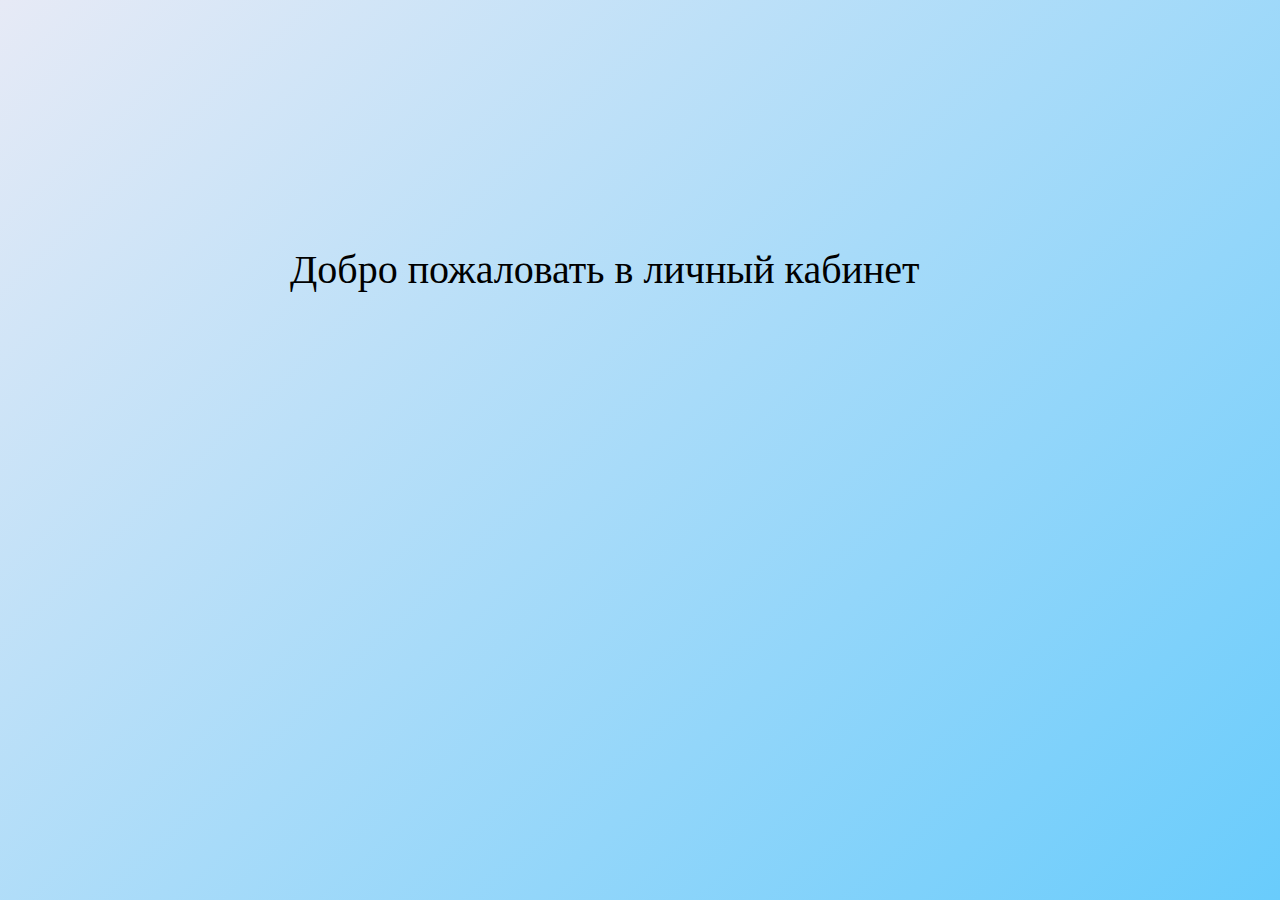
==== account.html @ 0f2acac1 "first commit" ====
<!DOCTYPE html>
<html lang="en">
<head>
	<meta charset="UTF-8">
	<meta name="viewport" content="width=device-width, initial-scale=1.0">
	<link rel="stylesheet" href="zero_style.css">
	<link rel="stylesheet" href="index.css">
	<title>Личный кабинет</title>
</head>
<body>
	<h1 class="title_acc">Добро пожаловать в личный кабинет</h1>
</body>
</html>
---- zero_style.css ----
/*Обнуление*/
* {
    padding: 0;
    margin: 0;
    border: 0;
}

*,
*:before,
*:after {
    -webkit-box-sizing: border-box;
    box-sizing: border-box;
}

:focus,
:active {
    outline: none;
}

a:focus,
a:active {
    outline: none;
}

nav,
footer,
header,
aside {
    display: block;
}

html,
body {
    width: 100%;
    font-size: 100%;
    line-height: 1;
    font-size: 14px;
    -ms-text-size-adjust: 100%;
    -moz-text-size-adjust: 100%;
    -webkit-text-size-adjust: 100%;
}

input,
button,
textarea {
    font-family: inherit;
}

input::-ms-clear {
    display: none;
}

button {
    cursor: pointer;
}

button::-moz-focus-inner {
    padding: 0;
    border: 0;
}

a,
a:visited {
    text-decoration: none;
}

a:hover {
    text-decoration: none;
}

ul li {
    list-style: none;
}

img {
    vertical-align: top;
}

h1,
h2,
h3,
h4,
h5,
h6 {
    font-size: inherit;
    font-weight: 400;
}

/*********************/
---- index.css ----
body {
	background: linear-gradient(317deg, #69CCFC 0%, rgba(15, 49, 166, 0.10) 100%);
	height: 100vh;
}
.title_acc {
	font-size: 40px;
	width: 700px;
	margin: 0 auto;
	padding-top: 250px;
}
.form_wrapp {
	margin: 0 auto;
	padding-top: 250px;
	width: 400px;
}
.form {
	display: flex;
	flex-direction: column;
	align-items: center;
	width: 360px;
	text-align: center;
}

.form > * {
	margin-bottom: 31px;
}

.form__input{
	width: 100%;
	border: none;
	border-radius: 25px;
	background-color: transparent;
	box-shadow: 2px 4px 4px 0px rgba(0, 0, 0, 0.25);
	transition: 0.3s;
	height: 50px;
	font-size: 25px;
	padding: 10px;
}

.form__input:focus, .form__textarea:focus {
	border-bottom: 2px solid rgba(217, 217, 217, 1);
}

.form__button {
	margin: 0 auto;
	width: 100%;
	background-color: transparent;
	transition: 0.3s;
	font-size: 20px;
	text-transform: uppercase;
	letter-spacing: 2px;
}

.form__button:focus,
.form__button:hover {
	color: rgb(10,20,55);
}
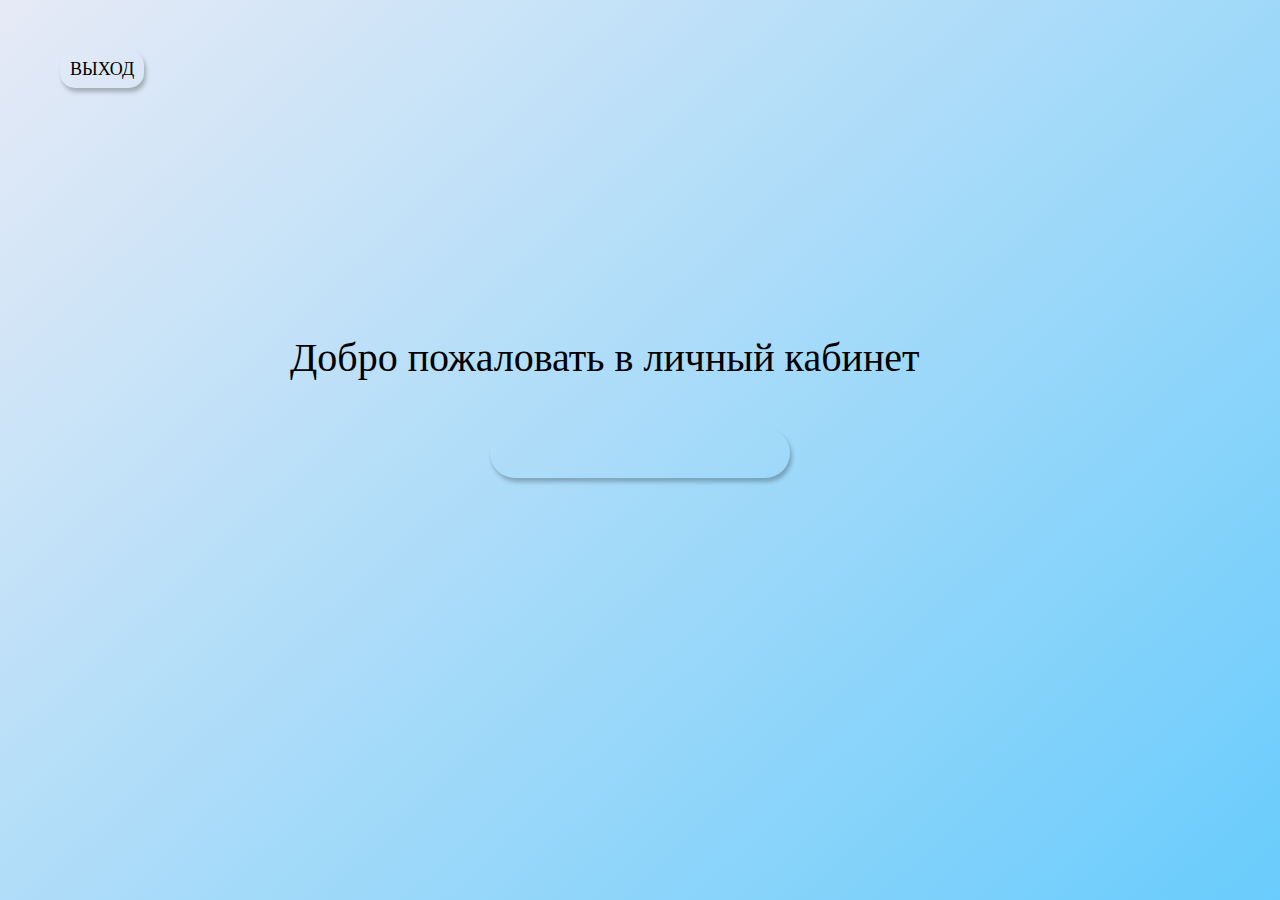
==== commit 68d1fc7d: "add" ====
--- a/account.html
+++ b/account.html
@@ -3,11 +3,17 @@
 <head>
 	<meta charset="UTF-8">
 	<meta name="viewport" content="width=device-width, initial-scale=1.0">
-	<link rel="stylesheet" href="zero_style.css">
-	<link rel="stylesheet" href="index.css">
+	<link rel="stylesheet" href="css/zero_style.css">
+	<link rel="stylesheet" href="css/index.css">
 	<title>Личный кабинет</title>
 </head>
 <body>
+	<div class="links">
+		<a href="login.html"><div class="link">Выход</div></a>
+	</div>
 	<h1 class="title_acc">Добро пожаловать в личный кабинет</h1>
+	<div class="acc_input">
+		<input class="form__input" placeholder="" type="text">
+	</div>
 </body>
 </html>--- a/css/zero_style.css
+++ b/css/zero_style.css
@@ -0,0 +1,89 @@
+/*Обнуление*/
+* {
+    padding: 0;
+    margin: 0;
+    border: 0;
+}
+
+*,
+*:before,
+*:after {
+    -webkit-box-sizing: border-box;
+    box-sizing: border-box;
+}
+
+:focus,
+:active {
+    outline: none;
+}
+
+a:focus,
+a:active {
+    outline: none;
+}
+
+nav,
+footer,
+header,
+aside {
+    display: block;
+}
+
+html,
+body {
+    width: 100%;
+    font-size: 100%;
+    line-height: 1;
+    font-size: 14px;
+    -ms-text-size-adjust: 100%;
+    -moz-text-size-adjust: 100%;
+    -webkit-text-size-adjust: 100%;
+}
+
+input,
+button,
+textarea {
+    font-family: inherit;
+}
+
+input::-ms-clear {
+    display: none;
+}
+
+button {
+    cursor: pointer;
+}
+
+button::-moz-focus-inner {
+    padding: 0;
+    border: 0;
+}
+
+a,
+a:visited {
+    text-decoration: none;
+}
+
+a:hover {
+    text-decoration: none;
+}
+
+ul li {
+    list-style: none;
+}
+
+img {
+    vertical-align: top;
+}
+
+h1,
+h2,
+h3,
+h4,
+h5,
+h6 {
+    font-size: inherit;
+    font-weight: 400;
+}
+
+/*********************/--- a/css/index.css
+++ b/css/index.css
@@ -0,0 +1,82 @@
+
+body {
+	background: linear-gradient(317deg, #69CCFC 0%, rgba(15, 49, 166, 0.10) 100%);
+	height: 100vh;
+}
+.title_acc {
+	font-size: 40px;
+	width: 700px;
+	margin: 0 auto;
+	padding-top: 250px;
+}
+.form_wrapp {
+	margin: 0 auto;
+	padding-top: 100px;
+	width: 400px;
+}
+.form {
+	display: flex;
+	flex-direction: column;
+	align-items: center;
+	width: 360px;
+	text-align: center;
+}
+
+.form > * {
+	margin-bottom: 31px;
+}
+
+.form__input{
+	width: 100%;
+	border: none;
+	border-radius: 25px;
+	background-color: transparent;
+	box-shadow: 2px 4px 4px 0px rgba(0, 0, 0, 0.25);
+	transition: 0.3s;
+	height: 50px;
+	font-size: 25px;
+	padding: 10px;
+}
+
+.form__input:focus, .form__textarea:focus {
+	border-bottom: 2px solid rgba(217, 217, 217, 1);
+}
+
+.form__button {
+	margin: 0 auto;
+	width: 100%;
+	background-color: transparent;
+	transition: 0.3s;
+	font-size: 20px;
+	text-transform: uppercase;
+	letter-spacing: 2px;
+}
+
+.form__button:focus,
+.form__button:hover {
+	color: rgb(10,20,55);
+}
+
+.links {
+	display: flex;
+	padding: 50px 0 0 50px;
+}
+.link {
+	margin-left: 10px;
+	border-radius: 15px;
+	box-shadow: 2px 4px 4px 0px rgba(0, 0, 0, 0.25);
+	color: white;
+	padding: 10px;
+	font-size: 18px;
+	color: black;
+	text-transform: uppercase;
+}
+
+.select {
+	background-color: rgba(10,20,55, 0.2)
+}
+
+.acc_input {
+	width: 300px;
+	margin: 50px auto;
+}